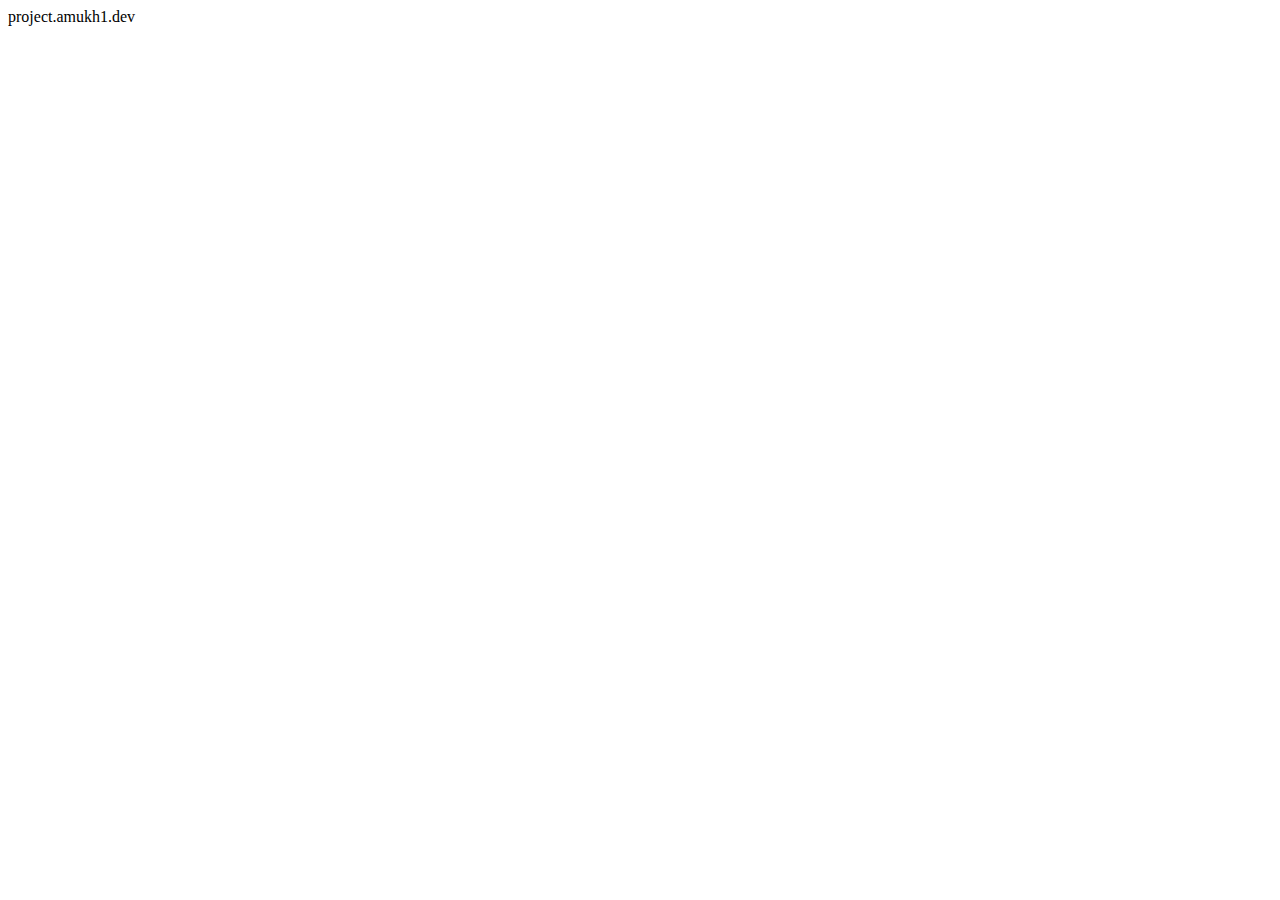
==== show.html @ d0699456 "abc" ====
<!DOCTYPE html>
<html lang="en">
<head>
    <meta charset="UTF-8">
    <meta http-equiv="X-UA-Compatible" content="IE=edge">
    <meta name="viewport" content="width=device-width, initial-scale=1.0">
    <title>Document</title>
</head>
<body>
    <div class="head">project.amukh1.dev</div>
</body>
</html>
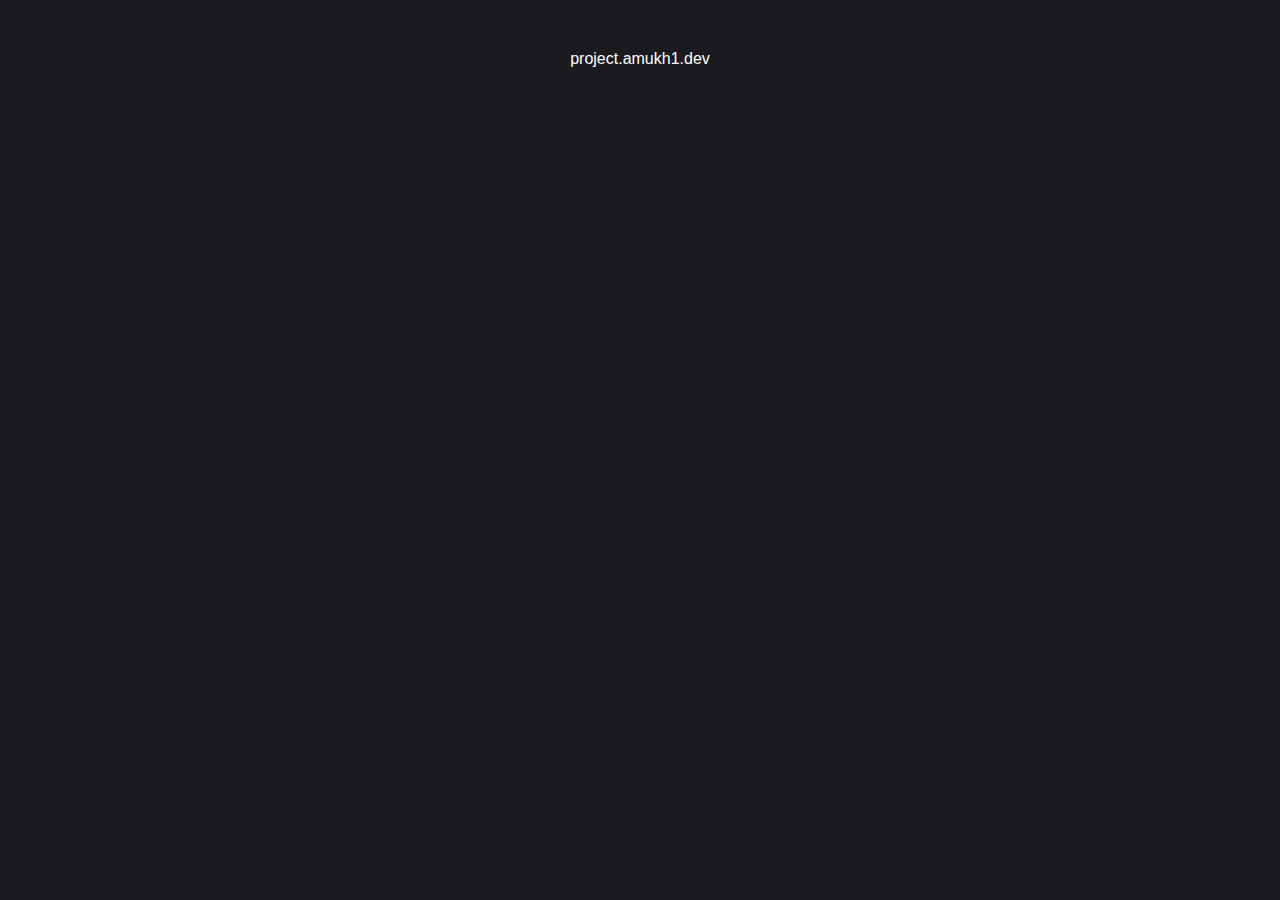
==== commit 28cf9c66: "a" ====
--- a/show.html
+++ b/show.html
@@ -5,6 +5,7 @@
     <meta http-equiv="X-UA-Compatible" content="IE=edge">
     <meta name="viewport" content="width=device-width, initial-scale=1.0">
     <title>Document</title>
+    <link rel="stylesheet" href="dog.css">
 </head>
 <body>
     <div class="head">project.amukh1.dev</div>
--- a/dog.css
+++ b/dog.css
@@ -0,0 +1,13 @@
+body {
+    background-color: #1a1a1f;
+    font-family: 'Spline Sans', sans-serif;
+    margin: 0px;
+    padding: 0px;
+}
+
+
+.head {
+    color: white;
+    text-align: center;
+    padding: 50px;
+}
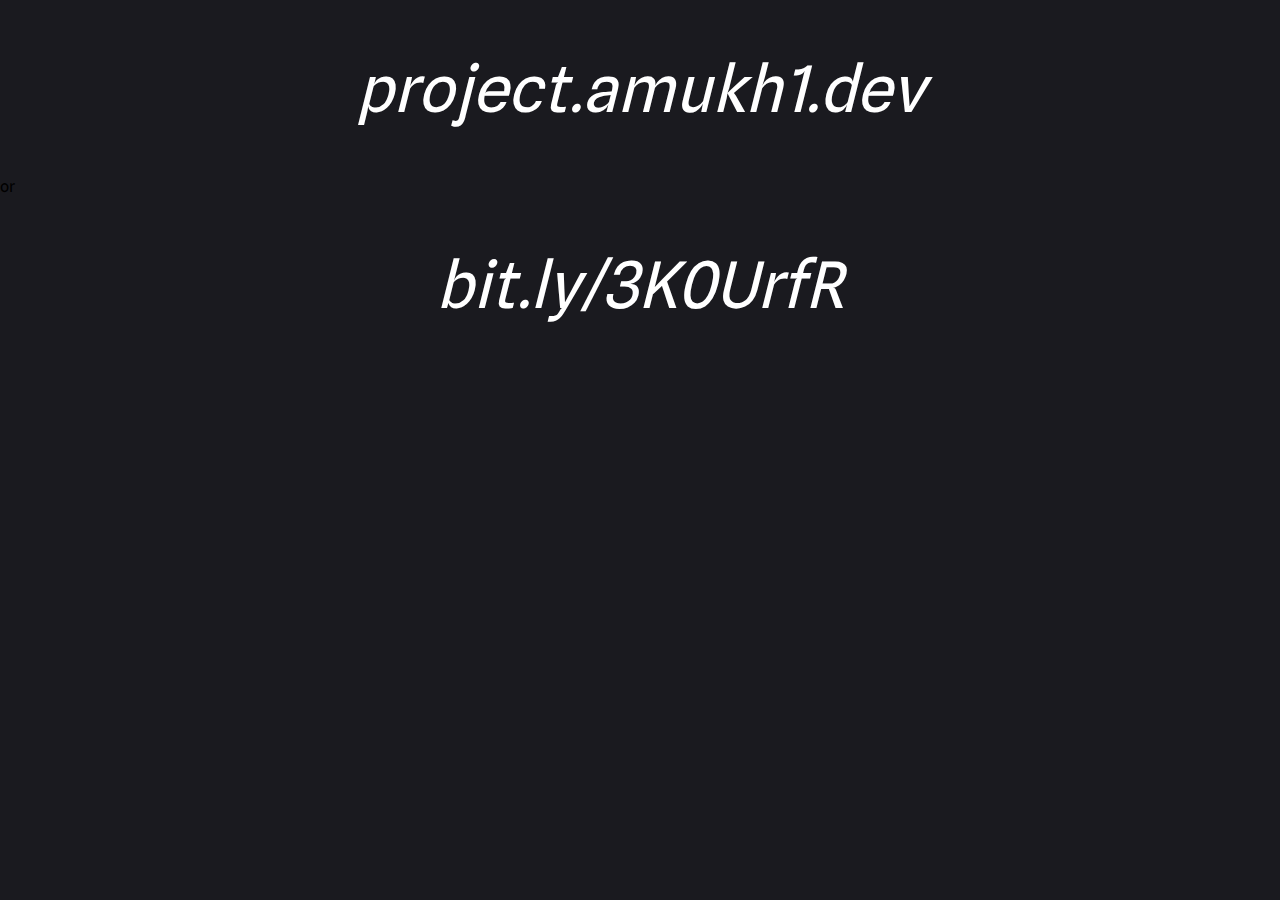
==== commit 625e5ff0: "aaa" ====
--- a/show.html
+++ b/show.html
@@ -9,5 +9,7 @@
 </head>
 <body>
     <div class="head">project.amukh1.dev</div>
+    <div class="bod">or</div>
+    <div class="head">bit.ly/3K0UrfR</div>
 </body>
 </html>--- a/dog.css
+++ b/dog.css
@@ -1,3 +1,6 @@
+@import url('https://fonts.googleapis.com/css2?family=Spline+Sans:wght@700&display=swap');
+
+
 body {
     background-color: #1a1a1f;
     font-family: 'Spline Sans', sans-serif;
@@ -7,7 +10,19 @@
 
 
 .head {
+    transition: all 0.5s ease;
     color: white;
     text-align: center;
     padding: 50px;
+    font-size: 4rem;
+font-style: italic;
 }
+
+.dog {
+    transition: all 0.5s ease;
+    color: white;
+    text-align: center;
+    padding: 50px;
+    font-size: 3rem;
+font-style: italic;
+}
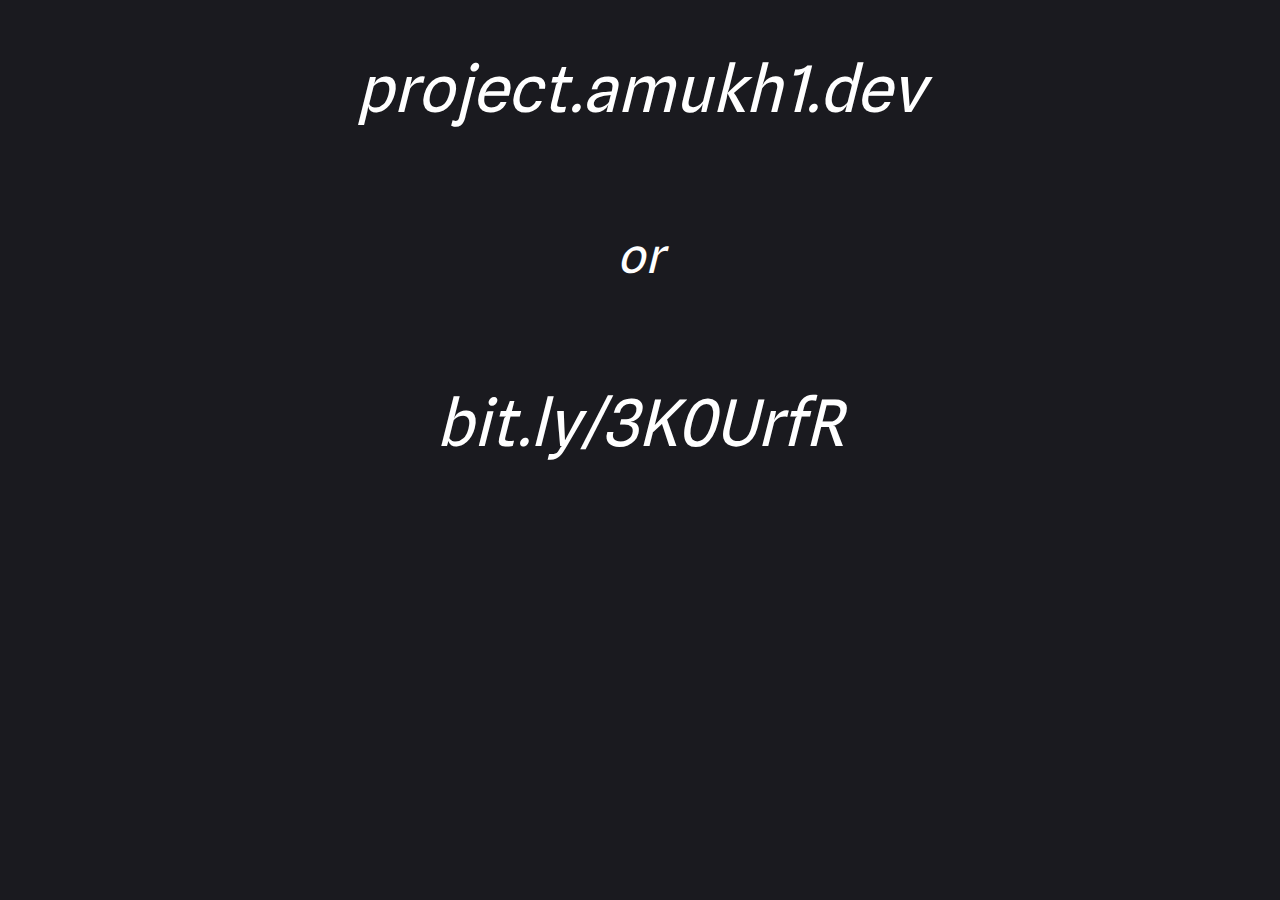
==== commit 4a9e0182: "a" ====
--- a/show.html
+++ b/show.html
@@ -9,7 +9,7 @@
 </head>
 <body>
     <div class="head">project.amukh1.dev</div>
-    <div class="bod">or</div>
+    <div class="dog">or</div>
     <div class="head">bit.ly/3K0UrfR</div>
 </body>
 </html>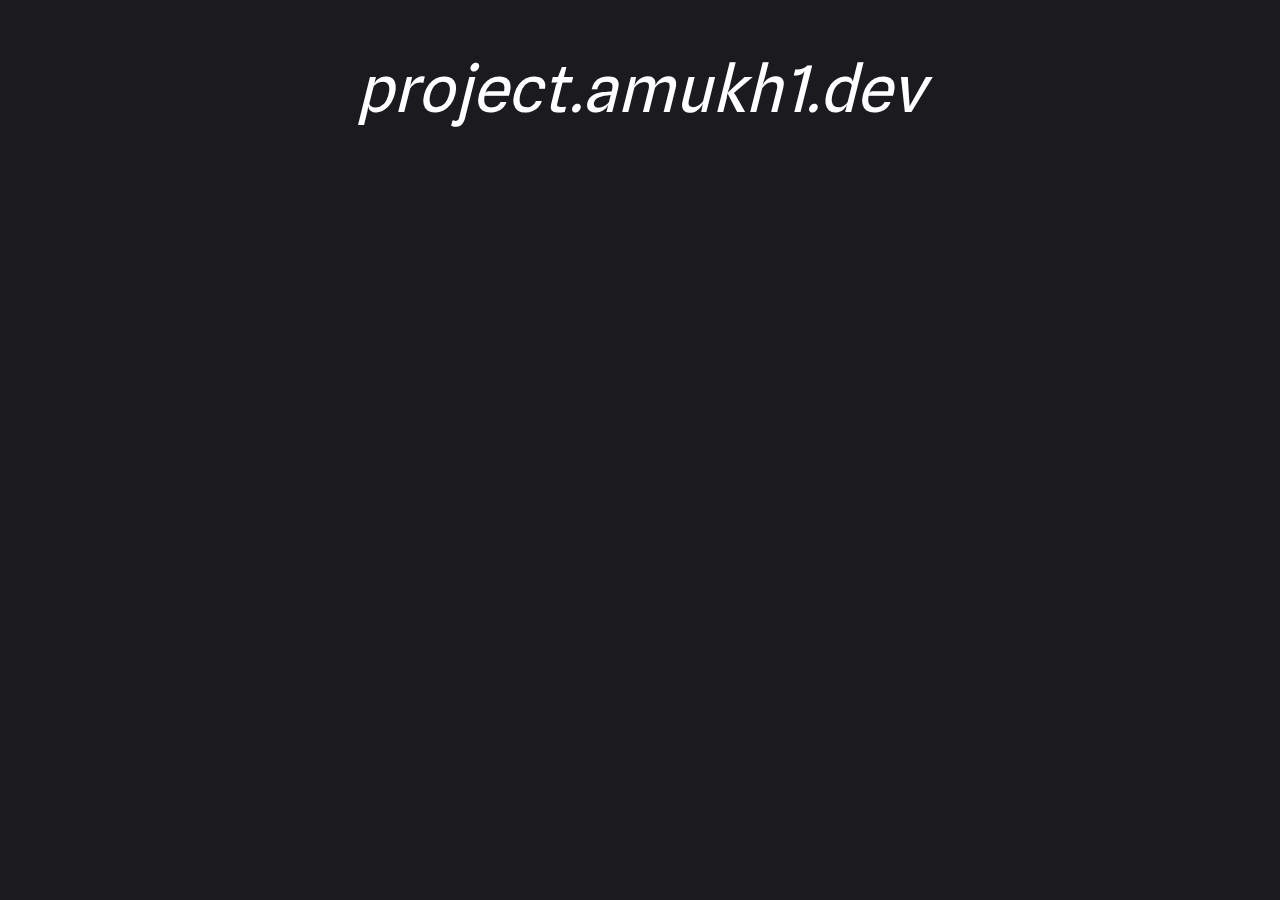
==== commit 09d49175: "a" ====
--- a/show.html
+++ b/show.html
@@ -9,7 +9,5 @@
 </head>
 <body>
     <div class="head">project.amukh1.dev</div>
-    <div class="dog">or</div>
-    <div class="head">bit.ly/3K0UrfR</div>
 </body>
 </html>